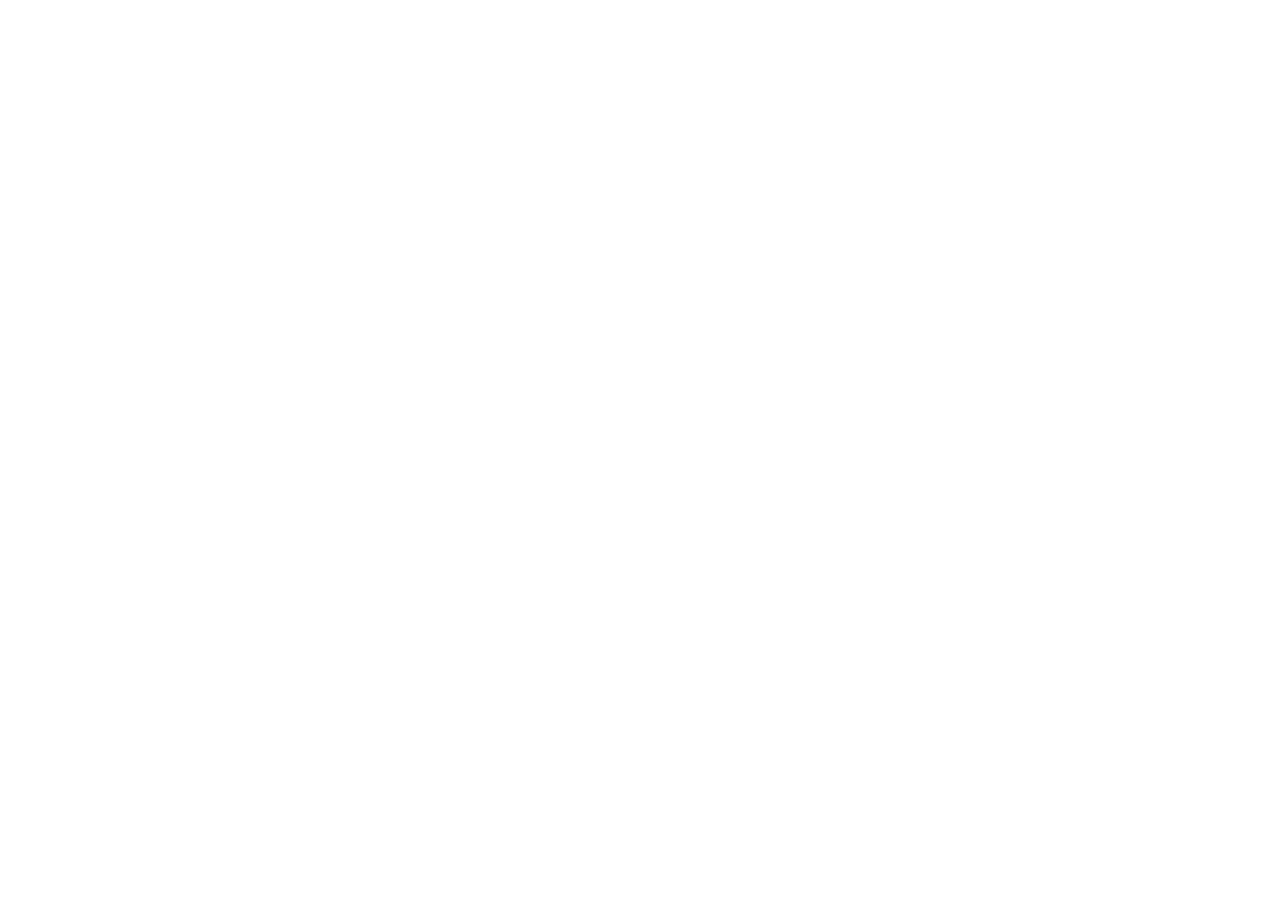
==== contactme.html @ 6e17b473 "first draff" ====
<!DOCTYPE html>
<html lang="en">
<head>
    <meta charset="UTF-8">
    <meta name="viewport" content="width=device-width, initial-scale=1.0">
    <title>Document</title>
</head>
<body>
    
</body>
</html>
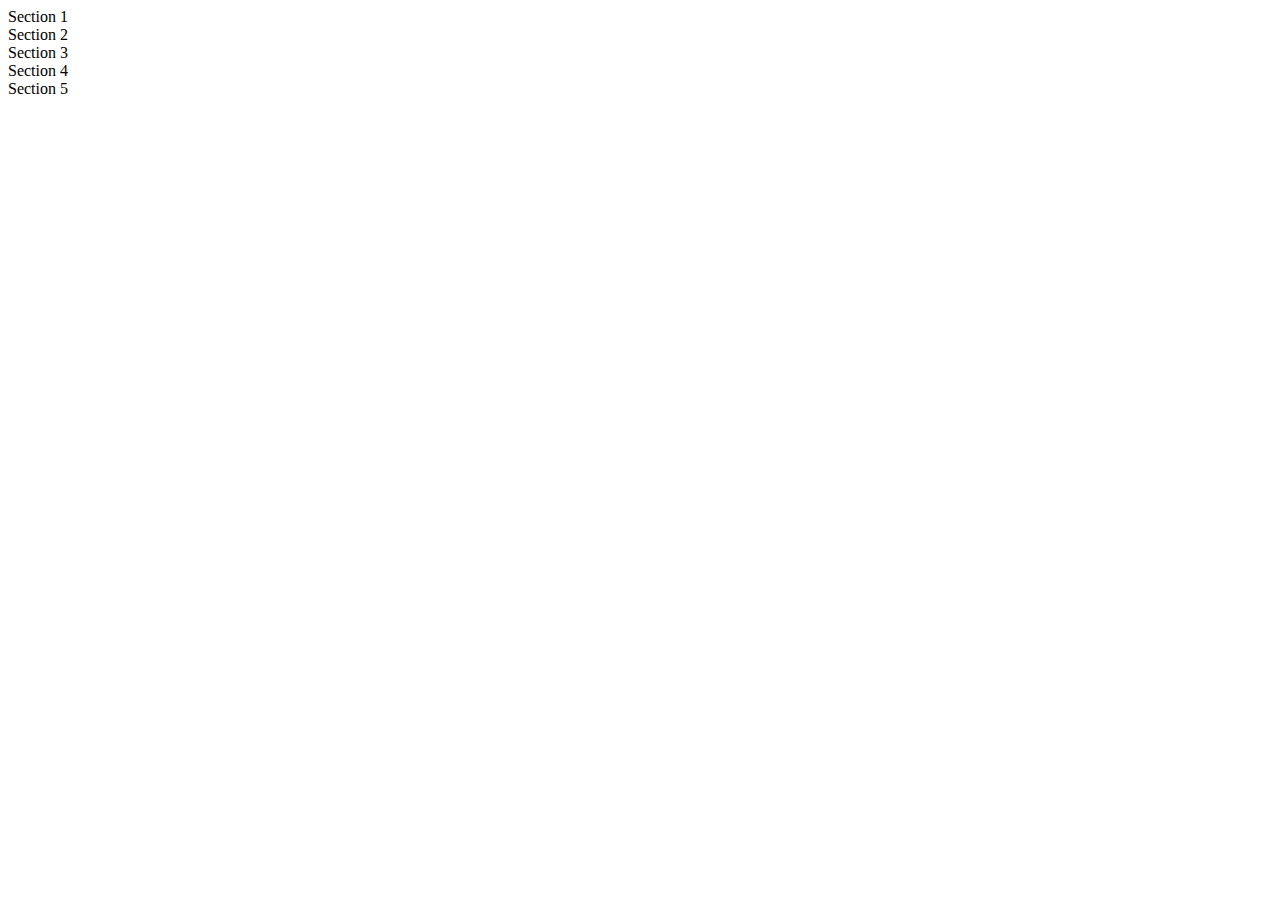
==== commit 655df38b: "adding the information" ====
--- a/contactme.html
+++ b/contactme.html
@@ -3,9 +3,21 @@
 <head>
     <meta charset="UTF-8">
     <meta name="viewport" content="width=device-width, initial-scale=1.0">
+    <link rel="stylesheet" href="./style2.css">
     <title>Document</title>
 </head>
 <body>
-    
+    <div class="scrolling-container">
+        <div class="scrolling-content">
+            <!-- Your content goes here -->
+            <div class="section">Section 1</div>
+            <div class="section">Section 2</div>
+            <div class="section">Section 3</div>
+            <div class="section">Section 4</div>
+            <div class="section">Section 5</div>
+            <!-- Add more sections as needed -->
+        </div>
+    </div>
+    <script src="./script.js"></script>
 </body>
 </html>